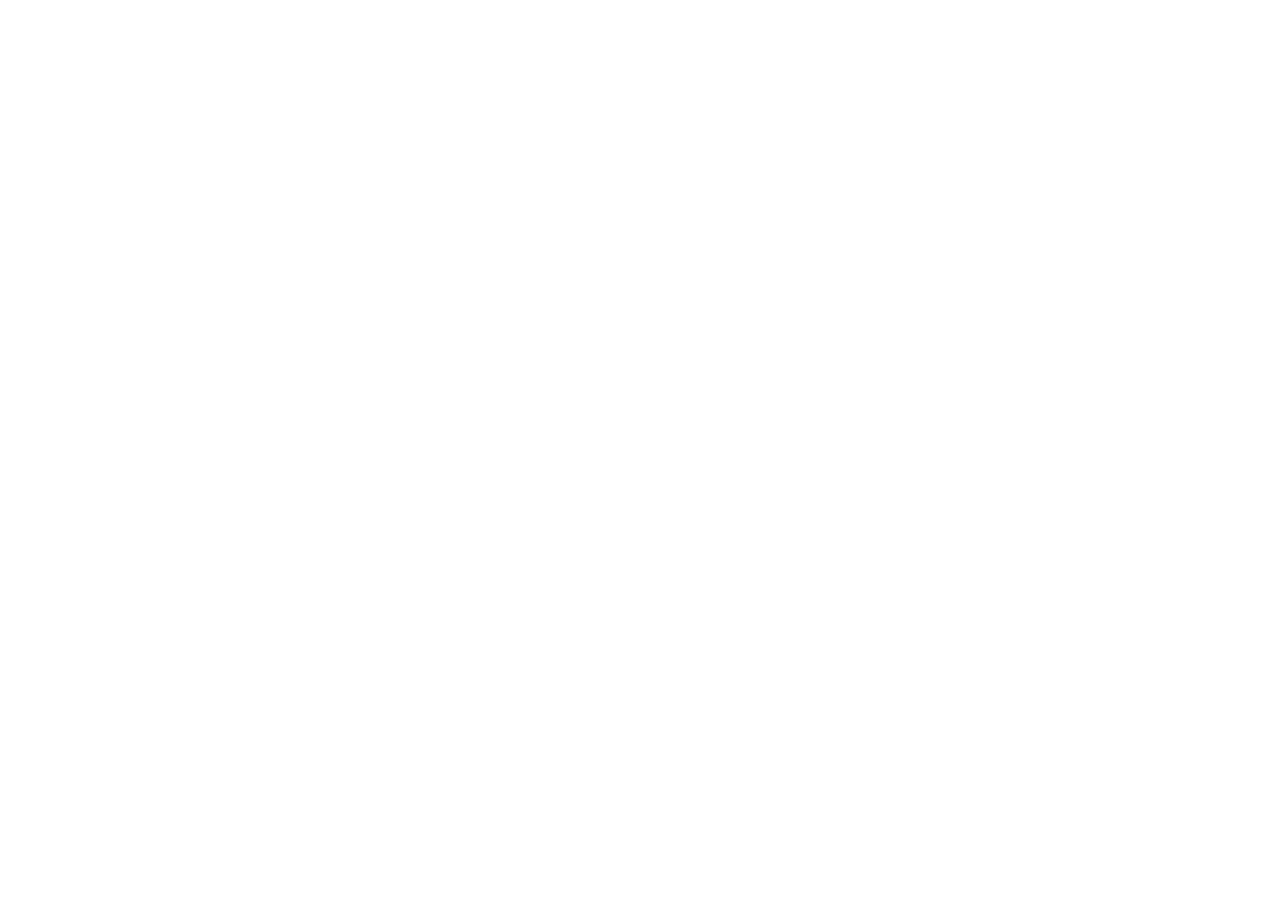
==== src/main/resources/templates/admin.html @ a8aa436d "First commit" ====
<!DOCTYPE html>
<html xmlns:th = "http://www.thymeleaf.org"
      xmlns:layout = "http://www.ultraq.net.nz/thymeleaf/layout"
      xmlns:sec="http://www.thymeleaf.org/extras/spring-security" layout:decorate="layout/main.html">
<body>
</body>
</html>
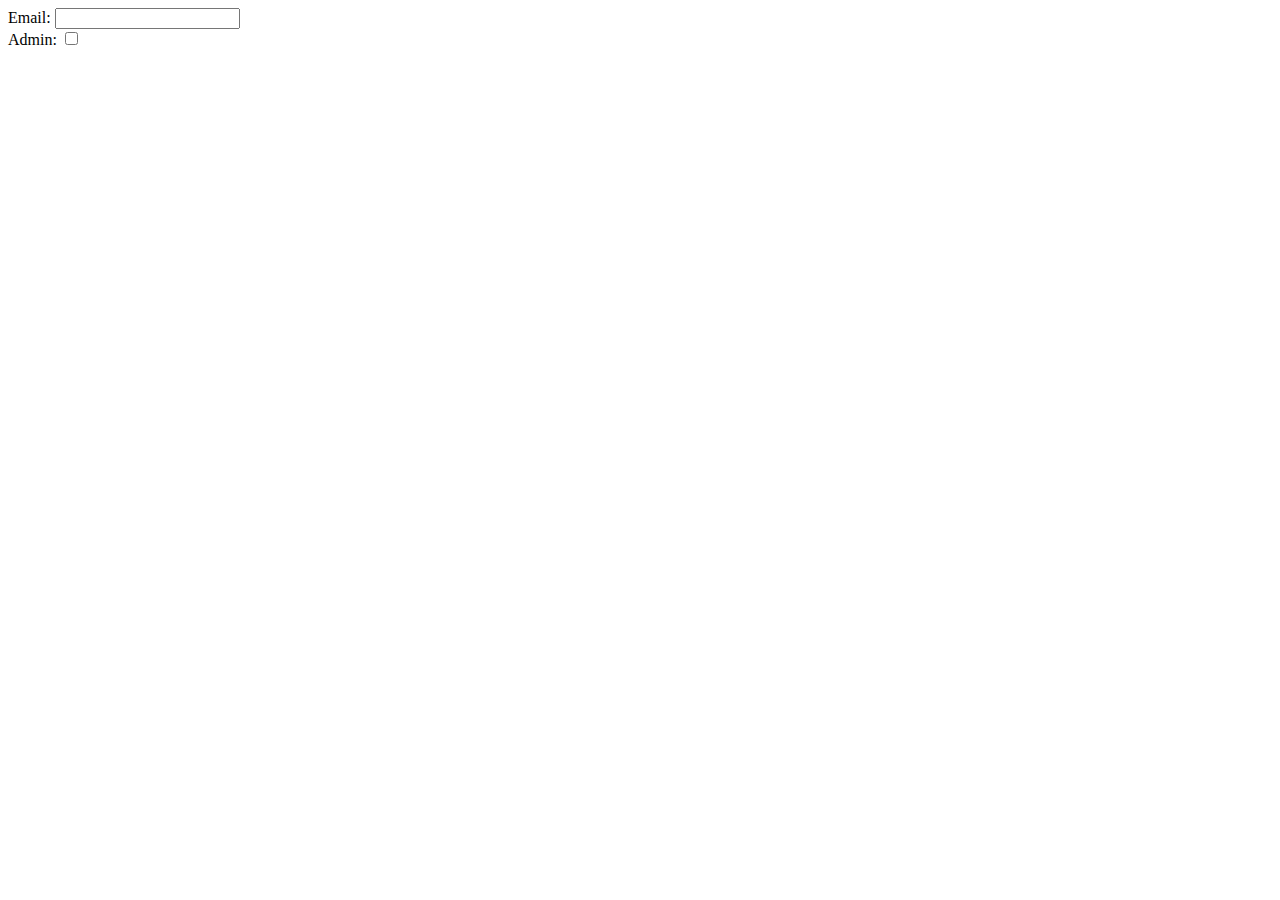
==== commit 190a6727: "newProject" ====
--- a/src/main/resources/templates/admin.html
+++ b/src/main/resources/templates/admin.html
@@ -3,5 +3,14 @@
       xmlns:layout = "http://www.ultraq.net.nz/thymeleaf/layout"
       xmlns:sec="http://www.thymeleaf.org/extras/spring-security" layout:decorate="layout/main.html">
 <body>
+<form method="post" th:action="@{'/getadmin'}"></form>
+<div>
+    <label>Email:</label>
+    <input type="text" name="user_email_admin">
+</div>
+<div>
+    <label>Admin: </label>
+    <input type="checkbox" name="adminka">
+</div>
 </body>
 </html>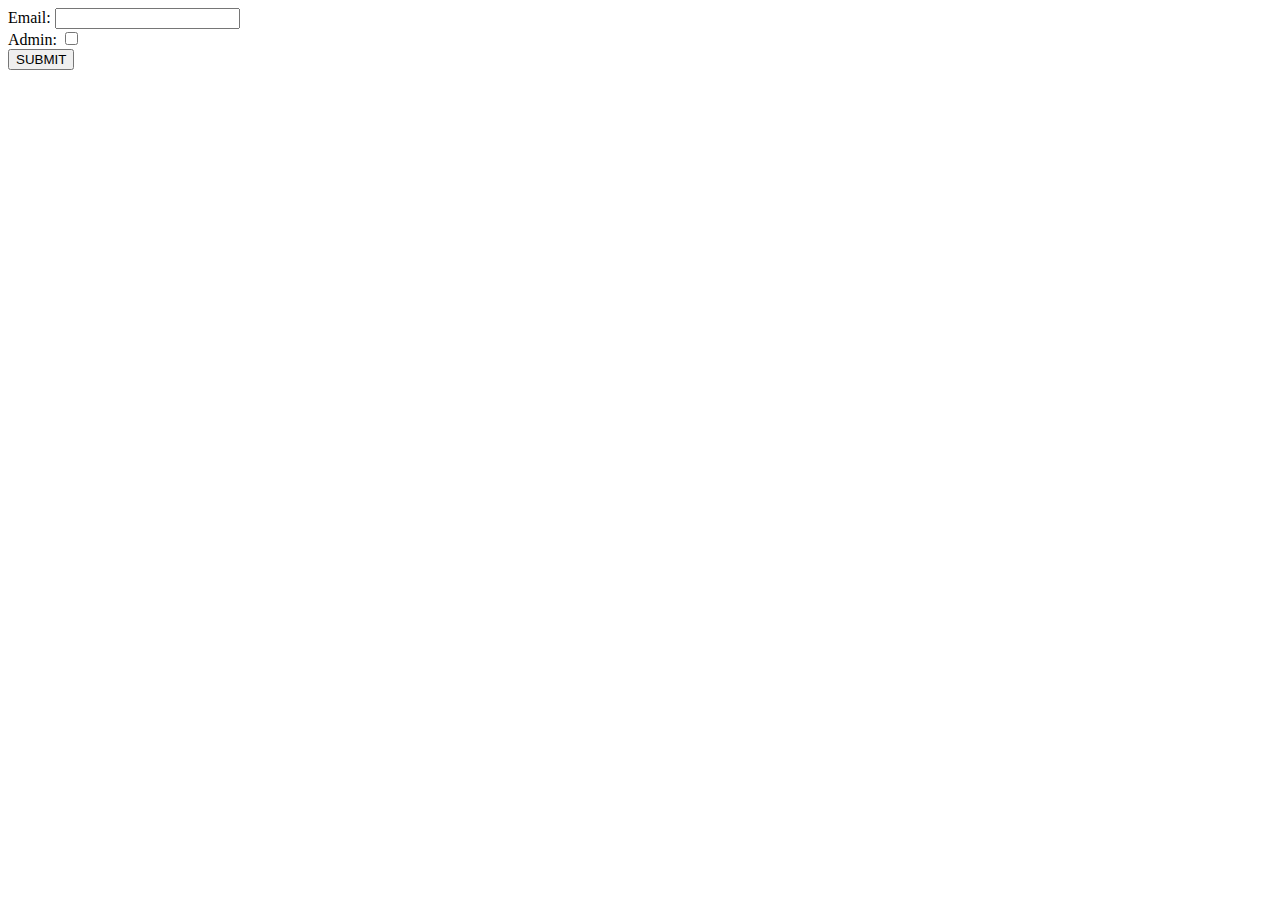
==== commit b6b9c9c2: "Subbotnik" ====
--- a/src/main/resources/templates/admin.html
+++ b/src/main/resources/templates/admin.html
@@ -3,14 +3,20 @@
       xmlns:layout = "http://www.ultraq.net.nz/thymeleaf/layout"
       xmlns:sec="http://www.thymeleaf.org/extras/spring-security" layout:decorate="layout/main.html">
 <body>
-<form method="post" th:action="@{'/getadmin'}"></form>
+<div layout:fragment="mainContainer">
+<form method="post" th:action="@{'/getadmin'}">
 <div>
     <label>Email:</label>
-    <input type="text" name="user_email_admin">
+    <input type="text" name="user_email_admin" required>
 </div>
 <div>
     <label>Admin: </label>
-    <input type="checkbox" name="adminka">
+    <input type="checkbox" name="user_role_admin" required>
+</div>
+    <div>
+        <button>SUBMIT</button>
+    </div>
+</form>
 </div>
 </body>
 </html>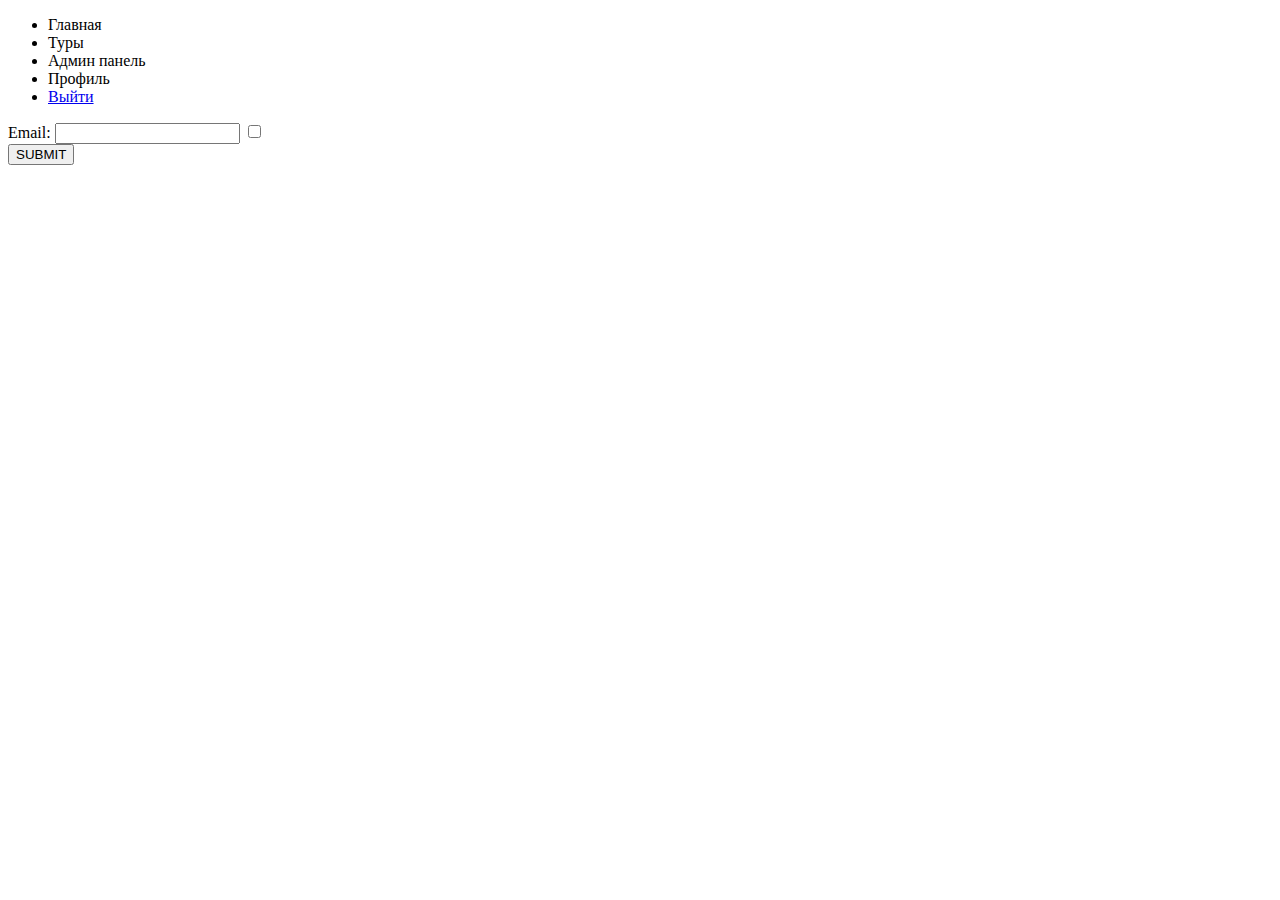
==== commit 9f81a2d5: "release.10" ====
--- a/src/main/resources/templates/admin.html
+++ b/src/main/resources/templates/admin.html
@@ -1,22 +1,50 @@
 <!DOCTYPE html>
 <html xmlns:th = "http://www.thymeleaf.org"
       xmlns:layout = "http://www.ultraq.net.nz/thymeleaf/layout"
-      xmlns:sec="http://www.thymeleaf.org/extras/spring-security" layout:decorate="layout/main.html">
+      xmlns:sec="http://www.thymeleaf.org/extras/spring-security">
+<head>
+    <meta charset="UTF-8">
+    <title>Real-Tour</title>
+    <link rel="stylesheet" type="text/css" th:href="@{'/css/css/bootstrap.css'}">
+</head>
 <body>
-<div layout:fragment="mainContainer">
+<header class="p-3 mb-3 border-bottom">
+    <div class="container">
+        <div class="d-flex flex-wrap align-items-center justify-content-center">
+
+            <ul class="nav col-12 col-lg-auto me-lg-auto mb-2 justify-content-center mb-md-0">
+                <li><a th:href="@{'/'}" class="nav-link px-2 link-dark">Главная</a></li>
+                <li><a th:href="@{'/'}" class="nav-link px-2 link-dark">Туры</a></li>
+                <li sec:authorize="hasAnyRole('ROLE_ADMIN')"><a th:href="@{'/admin'}" class="nav-link px-2 link-dark">Админ панель</a></li>
+                <li><a th:href="@{'/profile'}" class="nav-link px-2 link-dark">Профиль</a></li>
+                <li><a class="nav-link px-2 link-dark" href="JavaScript:void(0)" onclick="signOut()">Выйти</a></li>
+            </ul>
+        </div>
+    </div>
+</header>
+
+<form th:action="@{'/signout'}" method="post" id="signOutFormId">
+
+</form>
+<script type="text/javascript">
+    function signOut(){
+        document.getElementById("signOutFormId").submit();
+    }
+</script>
+<div class="row-cols-3">
+    <div class="col-5 mx-auto">
 <form method="post" th:action="@{'/getadmin'}">
-<div>
+<div class="form-group mt-3">
     <label>Email:</label>
-    <input type="text" name="user_email_admin" required>
+    <input type="text" name="user_email_admin" class="form-control mt-3" required>
+    <input type="checkbox" name="user_role_admin" class="form-check-input mt-3" required>
 </div>
-<div>
-    <label>Admin: </label>
-    <input type="checkbox" name="user_role_admin" required>
-</div>
-    <div>
-        <button>SUBMIT</button>
+    <div class="form-group mt-3">
+        <button class="btn btn-success">SUBMIT</button>
     </div>
 </form>
+    </div>
+</div>
 </div>
 </body>
 </html>